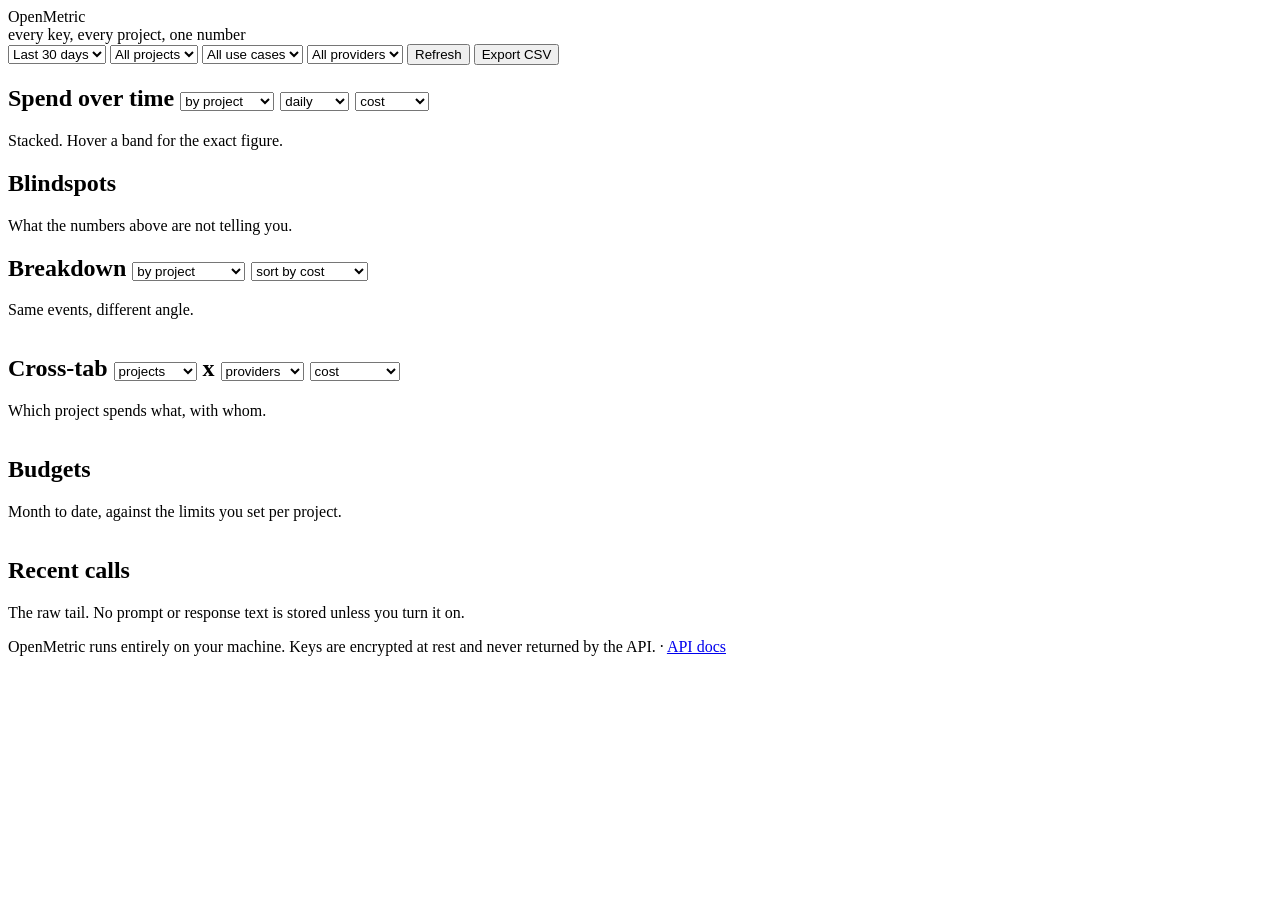
==== src/openmetric/static/index.html @ e176c865 "Add OpenMetric: a self-hosted API gateway with per-project cost visibility OpenMetric sits between y" ====
<!doctype html>
<html lang="en">
<head>
  <meta charset="utf-8">
  <meta name="viewport" content="width=device-width, initial-scale=1">
  <title>OpenMetric</title>
  <link rel="stylesheet" href="/static/styles.css">
  <link rel="icon" href="data:image/svg+xml,<svg xmlns='http://www.w3.org/2000/svg' viewBox='0 0 100 100'><text y='.9em' font-size='90'>📊</text></svg>">
</head>
<body>
<header>
  <div>
    <div class="brand">Open<span>Metric</span></div>
    <div class="tagline">every key, every project, one number</div>
  </div>
  <div class="spacer"></div>
  <div class="filters">
    <select id="f-days">
      <option value="1">Last 24h</option>
      <option value="7">Last 7 days</option>
      <option value="30" selected>Last 30 days</option>
      <option value="90">Last 90 days</option>
      <option value="365">Last year</option>
    </select>
    <select id="f-project"><option value="">All projects</option></select>
    <select id="f-use-case"><option value="">All use cases</option></select>
    <select id="f-provider"><option value="">All providers</option></select>
    <button id="refresh" class="primary">Refresh</button>
    <button id="export">Export CSV</button>
  </div>
</header>

<main>
  <div class="kpis" id="kpis"></div>

  <div class="card">
    <h2>Spend over time
      <select id="ts-dimension">
        <option value="project">by project</option>
        <option value="use_case">by use case</option>
        <option value="provider">by provider</option>
        <option value="model">by model</option>
        <option value="credential">by key</option>
      </select>
      <select id="ts-bucket">
        <option value="day" selected>daily</option>
        <option value="hour">hourly</option>
        <option value="month">monthly</option>
      </select>
      <select id="ts-metric">
        <option value="cost_usd">cost</option>
        <option value="requests">requests</option>
        <option value="total_tokens">tokens</option>
      </select>
    </h2>
    <p class="hint">Stacked. Hover a band for the exact figure.</p>
    <div id="chart"></div>
    <div class="legend" id="chart-legend"></div>
  </div>

  <div class="card">
    <h2>Blindspots <span id="blindspot-count"></span></h2>
    <p class="hint">What the numbers above are not telling you.</p>
    <div id="blindspots"></div>
  </div>

  <div class="grid">
    <div class="card">
      <h2>Breakdown
        <select id="group-dimension">
          <option value="project">by project</option>
          <option value="use_case">by use case</option>
          <option value="provider">by provider</option>
          <option value="model">by model</option>
          <option value="credential">by key</option>
          <option value="operation">by operation</option>
          <option value="cost_source">by price source</option>
        </select>
        <select id="group-order">
          <option value="cost_usd">sort by cost</option>
          <option value="requests">sort by requests</option>
          <option value="tokens">sort by tokens</option>
          <option value="errors">sort by errors</option>
          <option value="latency">sort by latency</option>
        </select>
      </h2>
      <p class="hint">Same events, different angle.</p>
      <div class="scroll"><table id="group-table"></table></div>
    </div>

    <div class="card">
      <h2>Cross-tab
        <select id="matrix-rows">
          <option value="project">projects</option>
          <option value="use_case">use cases</option>
          <option value="provider">providers</option>
          <option value="model">models</option>
          <option value="credential">keys</option>
        </select>
        <span class="muted">x</span>
        <select id="matrix-cols">
          <option value="use_case">use cases</option>
          <option value="provider" selected>providers</option>
          <option value="model">models</option>
          <option value="project">projects</option>
          <option value="credential">keys</option>
        </select>
        <select id="matrix-metric">
          <option value="cost_usd">cost</option>
          <option value="requests">requests</option>
          <option value="tokens">tokens</option>
          <option value="errors">errors</option>
          <option value="avg_latency_ms">avg latency</option>
        </select>
      </h2>
      <p class="hint">Which project spends what, with whom.</p>
      <div class="scroll"><table id="matrix-table" class="heat"></table></div>
    </div>
  </div>

  <div class="card">
    <h2>Budgets</h2>
    <p class="hint">Month to date, against the limits you set per project.</p>
    <div class="scroll"><table id="budget-table"></table></div>
  </div>

  <div class="card">
    <h2>Recent calls</h2>
    <p class="hint">The raw tail. No prompt or response text is stored unless you turn it on.</p>
    <div class="scroll"><table id="events-table"></table></div>
  </div>
</main>

<footer>
  OpenMetric runs entirely on your machine. Keys are encrypted at rest and never
  returned by the API. &middot; <a href="/docs">API docs</a>
</footer>

<script src="/static/app.js"></script>
</body>
</html>
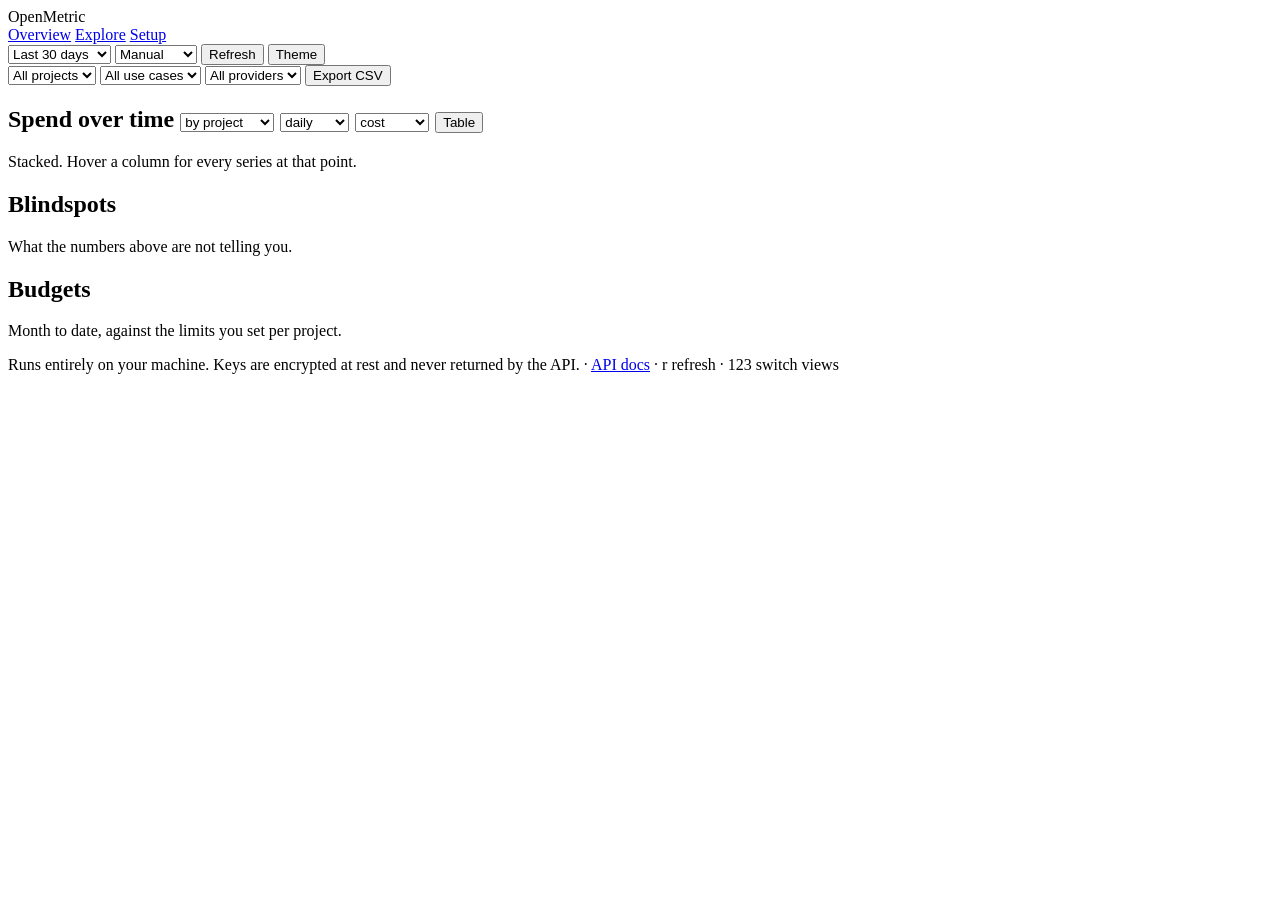
==== commit bdb33ff4: "Rebuild the dashboard around first-run, drill-down and validated colour Research first: the problem " ====
--- a/src/openmetric/static/index.html
+++ b/src/openmetric/static/index.html
@@ -9,131 +9,249 @@
 </head>
 <body>
 <header>
-  <div>
-    <div class="brand">Open<span>Metric</span></div>
-    <div class="tagline">every key, every project, one number</div>
-  </div>
+  <div class="brand">Open<span>Metric</span></div>
+  <nav class="tabs" id="tabs">
+    <a href="#overview" data-view="overview">Overview</a>
+    <a href="#explore" data-view="explore">Explore</a>
+    <a href="#setup" data-view="setup">Setup</a>
+  </nav>
   <div class="spacer"></div>
-  <div class="filters">
-    <select id="f-days">
-      <option value="1">Last 24h</option>
+  <div class="toolbar">
+    <select id="f-days" title="Time range">
+      <option value="1">Last 24 hours</option>
       <option value="7">Last 7 days</option>
       <option value="30" selected>Last 30 days</option>
       <option value="90">Last 90 days</option>
       <option value="365">Last year</option>
     </select>
+    <select id="auto-refresh" title="Auto-refresh">
+      <option value="0">Manual</option>
+      <option value="10">Every 10s</option>
+      <option value="30">Every 30s</option>
+      <option value="60">Every 1m</option>
+    </select>
+    <button id="refresh" class="ghost" title="Refresh (r)">Refresh</button>
+    <button id="theme" class="ghost" title="Toggle light / dark">Theme</button>
+  </div>
+</header>
+
+<main id="main">
+  <!-- Filters scope every view below them. Chips show what is active. -->
+  <div class="filterbar" id="filterbar">
     <select id="f-project"><option value="">All projects</option></select>
     <select id="f-use-case"><option value="">All use cases</option></select>
     <select id="f-provider"><option value="">All providers</option></select>
-    <button id="refresh" class="primary">Refresh</button>
-    <button id="export">Export CSV</button>
+    <span id="chips"></span>
+    <span class="spacer"></span>
+    <button id="export" class="ghost small">Export CSV</button>
   </div>
-</header>
-
-<main>
-  <div class="kpis" id="kpis"></div>
-
-  <div class="card">
-    <h2>Spend over time
-      <select id="ts-dimension">
-        <option value="project">by project</option>
-        <option value="use_case">by use case</option>
-        <option value="provider">by provider</option>
-        <option value="model">by model</option>
-        <option value="credential">by key</option>
-      </select>
-      <select id="ts-bucket">
-        <option value="day" selected>daily</option>
-        <option value="hour">hourly</option>
-        <option value="month">monthly</option>
-      </select>
-      <select id="ts-metric">
-        <option value="cost_usd">cost</option>
-        <option value="requests">requests</option>
-        <option value="total_tokens">tokens</option>
-      </select>
-    </h2>
-    <p class="hint">Stacked. Hover a band for the exact figure.</p>
-    <div id="chart"></div>
-    <div class="legend" id="chart-legend"></div>
-  </div>
-
-  <div class="card">
-    <h2>Blindspots <span id="blindspot-count"></span></h2>
-    <p class="hint">What the numbers above are not telling you.</p>
-    <div id="blindspots"></div>
-  </div>
-
-  <div class="grid">
-    <div class="card">
-      <h2>Breakdown
-        <select id="group-dimension">
-          <option value="project">by project</option>
-          <option value="use_case">by use case</option>
-          <option value="provider">by provider</option>
-          <option value="model">by model</option>
-          <option value="credential">by key</option>
-          <option value="operation">by operation</option>
-          <option value="cost_source">by price source</option>
-        </select>
-        <select id="group-order">
-          <option value="cost_usd">sort by cost</option>
-          <option value="requests">sort by requests</option>
-          <option value="tokens">sort by tokens</option>
-          <option value="errors">sort by errors</option>
-          <option value="latency">sort by latency</option>
-        </select>
+
+  <!-- ======================= OVERVIEW ======================= -->
+  <section class="view" id="view-overview">
+    <div class="card" id="first-run" hidden>
+      <div class="hero">
+        <h1>Waiting for your first request</h1>
+        <p>Point any OpenAI-compatible SDK at this gateway with a virtual key. The moment a call
+           lands, this page turns into your dashboard.</p>
+        <div class="tabs-mini" id="snippet-tabs">
+          <button data-lang="python" class="active">Python</button>
+          <button data-lang="node">Node</button>
+          <button data-lang="curl">curl</button>
+          <button data-lang="env">.env</button>
+        </div>
+        <div class="snippet-wrap">
+          <pre class="snippet" id="snippet"></pre>
+          <button class="copy small" id="copy-snippet">Copy</button>
+        </div>
+        <div class="pulse"><i></i> Listening for the first event&hellip; <a href="#setup">need a virtual key?</a></div>
+      </div>
+    </div>
+
+    <div class="kpis" id="kpis"></div>
+
+    <div class="card">
+      <h2>Spend over time
+        <span class="viewctl">
+          <select id="ts-dimension">
+            <option value="project">by project</option>
+            <option value="use_case">by use case</option>
+            <option value="provider">by provider</option>
+            <option value="model">by model</option>
+            <option value="credential">by key</option>
+          </select>
+          <select id="ts-bucket">
+            <option value="day" selected>daily</option>
+            <option value="hour">hourly</option>
+            <option value="month">monthly</option>
+          </select>
+          <select id="ts-metric">
+            <option value="cost_usd">cost</option>
+            <option value="requests">requests</option>
+            <option value="total_tokens">tokens</option>
+          </select>
+          <button class="small ghost" id="ts-table-toggle">Table</button>
+        </span>
       </h2>
-      <p class="hint">Same events, different angle.</p>
-      <div class="scroll"><table id="group-table"></table></div>
-    </div>
-
-    <div class="card">
-      <h2>Cross-tab
-        <select id="matrix-rows">
-          <option value="project">projects</option>
-          <option value="use_case">use cases</option>
-          <option value="provider">providers</option>
-          <option value="model">models</option>
-          <option value="credential">keys</option>
-        </select>
-        <span class="muted">x</span>
-        <select id="matrix-cols">
-          <option value="use_case">use cases</option>
-          <option value="provider" selected>providers</option>
-          <option value="model">models</option>
-          <option value="project">projects</option>
-          <option value="credential">keys</option>
-        </select>
-        <select id="matrix-metric">
-          <option value="cost_usd">cost</option>
-          <option value="requests">requests</option>
-          <option value="tokens">tokens</option>
-          <option value="errors">errors</option>
-          <option value="avg_latency_ms">avg latency</option>
-        </select>
-      </h2>
-      <p class="hint">Which project spends what, with whom.</p>
-      <div class="scroll"><table id="matrix-table" class="heat"></table></div>
-    </div>
-  </div>
-
-  <div class="card">
-    <h2>Budgets</h2>
-    <p class="hint">Month to date, against the limits you set per project.</p>
-    <div class="scroll"><table id="budget-table"></table></div>
-  </div>
-
-  <div class="card">
-    <h2>Recent calls</h2>
-    <p class="hint">The raw tail. No prompt or response text is stored unless you turn it on.</p>
-    <div class="scroll"><table id="events-table"></table></div>
-  </div>
+      <p class="hint">Stacked. Hover a column for every series at that point.</p>
+      <div class="chart-wrap" id="chart"></div>
+      <div class="legend" id="chart-legend"></div>
+      <div class="scroll" id="chart-table" hidden></div>
+    </div>
+
+    <div class="card">
+      <h2>Blindspots <span id="blindspot-count"></span></h2>
+      <p class="hint">What the numbers above are not telling you.</p>
+      <div id="blindspots"></div>
+    </div>
+
+    <div class="card">
+      <h2>Budgets</h2>
+      <p class="hint">Month to date, against the limits you set per project.</p>
+      <div class="scroll"><table id="budget-table"></table></div>
+    </div>
+  </section>
+
+  <!-- ======================= EXPLORE ======================= -->
+  <section class="view" id="view-explore" hidden>
+    <div class="grid">
+      <div class="card">
+        <h2>Breakdown
+          <span class="viewctl">
+            <select id="group-dimension">
+              <option value="project">by project</option>
+              <option value="use_case">by use case</option>
+              <option value="provider">by provider</option>
+              <option value="model">by model</option>
+              <option value="credential">by key</option>
+              <option value="operation">by operation</option>
+              <option value="cost_source">by price source</option>
+              <option value="status">by status</option>
+            </select>
+            <select id="group-order">
+              <option value="cost_usd">by cost</option>
+              <option value="requests">by requests</option>
+              <option value="tokens">by tokens</option>
+              <option value="errors">by errors</option>
+              <option value="latency">by latency</option>
+            </select>
+          </span>
+        </h2>
+        <p class="hint">Click a row to filter everything to it.</p>
+        <div class="scroll"><table id="group-table"></table></div>
+      </div>
+
+      <div class="card">
+        <h2>Cross-tab
+          <span class="viewctl">
+            <select id="matrix-rows">
+              <option value="project">projects</option>
+              <option value="use_case">use cases</option>
+              <option value="provider">providers</option>
+              <option value="model">models</option>
+              <option value="credential">keys</option>
+            </select>
+            <select id="matrix-cols">
+              <option value="use_case">use cases</option>
+              <option value="provider" selected>providers</option>
+              <option value="model">models</option>
+              <option value="project">projects</option>
+              <option value="credential">keys</option>
+            </select>
+            <select id="matrix-metric">
+              <option value="cost_usd">cost</option>
+              <option value="requests">requests</option>
+              <option value="tokens">tokens</option>
+              <option value="errors">errors</option>
+              <option value="avg_latency_ms">avg latency</option>
+            </select>
+          </span>
+        </h2>
+        <p class="hint">Click a cell to filter to that intersection.</p>
+        <div class="scroll"><table id="matrix-table" class="heat"></table></div>
+      </div>
+    </div>
+
+    <div class="card">
+      <h2>Recent calls <span class="pill muted" id="events-count"></span></h2>
+      <p class="hint">The raw tail. No prompt or response text is stored unless you turn it on.</p>
+      <div class="scroll"><table id="events-table"></table></div>
+    </div>
+  </section>
+
+  <!-- ======================= SETUP ======================= -->
+  <section class="view" id="view-setup" hidden>
+    <div class="grid">
+      <div class="card">
+        <h2>Getting started <span class="pill muted" id="setup-progress-label"></span></h2>
+        <div class="progress"><i id="setup-progress"></i></div>
+        <div class="checklist" id="checklist"></div>
+        <p class="form-note" id="setup-gateway"></p>
+      </div>
+
+      <div class="card">
+        <h2>Connect an app</h2>
+        <p class="hint">Change two lines. Everything else stays the same.</p>
+        <div class="tabs-mini" id="snippet-tabs-2">
+          <button data-lang="python" class="active">Python</button>
+          <button data-lang="node">Node</button>
+          <button data-lang="curl">curl</button>
+          <button data-lang="env">.env</button>
+        </div>
+        <div class="snippet-wrap">
+          <pre class="snippet" id="snippet-2"></pre>
+          <button class="copy small" id="copy-snippet-2">Copy</button>
+        </div>
+      </div>
+    </div>
+
+    <div class="card">
+      <h2>Provider keys</h2>
+      <p class="hint">Encrypted at rest. Only the hint is ever shown again. Bind a key to a project, or leave it shared.</p>
+      <form class="inline" id="form-credential">
+        <label class="field">Provider <select name="provider" id="cred-provider" required></select></label>
+        <label class="field">Label <input name="label" placeholder="openrouter-personal" required></label>
+        <label class="field">Project (optional) <select name="project" id="cred-project"><option value="">shared</option></select></label>
+        <label class="field">API key <input name="api_key" type="password" autocomplete="off" placeholder="paste the provider key" required></label>
+        <button class="primary" type="submit">Store key</button>
+      </form>
+      <p class="form-note">Sent only to this gateway on your machine. Prefer the terminal? <code>openmetric key add &lt;provider&gt; --label &lt;name&gt;</code></p>
+      <div class="scroll"><table id="credentials-table"></table></div>
+    </div>
+
+    <div class="grid">
+      <div class="card">
+        <h2>Projects</h2>
+        <p class="hint">A budget turns into an alert under Blindspots when exceeded.</p>
+        <form class="inline" id="form-project">
+          <label class="field">Slug <input name="slug" placeholder="recipe-app" pattern="[a-z0-9\-]+" required></label>
+          <label class="field">Monthly budget (USD) <input name="monthly_budget_usd" type="number" step="0.01" min="0" placeholder="25"></label>
+          <button class="primary" type="submit">Add project</button>
+        </form>
+        <div class="scroll"><table id="projects-table"></table></div>
+      </div>
+
+      <div class="card">
+        <h2>Virtual keys</h2>
+        <p class="hint">What your application holds instead of a provider key. Shown once.</p>
+        <form class="inline" id="form-vkey">
+          <label class="field">Name <input name="name" placeholder="recipe-app-prod" required></label>
+          <label class="field">Project <select name="project" id="vkey-project"><option value="">none</option></select></label>
+          <label class="field">Use case (optional) <input name="use_case" placeholder="llm-summary"></label>
+          <label class="field">Pin to key (optional) <select name="credential_label" id="vkey-credential"><option value="">auto by provider</option></select></label>
+          <button class="primary" type="submit">Issue key</button>
+        </form>
+        <div class="scroll"><table id="vkeys-table"></table></div>
+      </div>
+    </div>
+  </section>
 </main>
 
+<div id="modal-root"></div>
+<div class="toast" id="toast"></div>
+
 <footer>
-  OpenMetric runs entirely on your machine. Keys are encrypted at rest and never
-  returned by the API. &middot; <a href="/docs">API docs</a>
+  Runs entirely on your machine. Keys are encrypted at rest and never returned by the API.
+  &middot; <a href="/docs">API docs</a> &middot; <span class="kbd">r</span> refresh &middot; <span class="kbd">1</span><span class="kbd">2</span><span class="kbd">3</span> switch views
 </footer>
 
 <script src="/static/app.js"></script>
